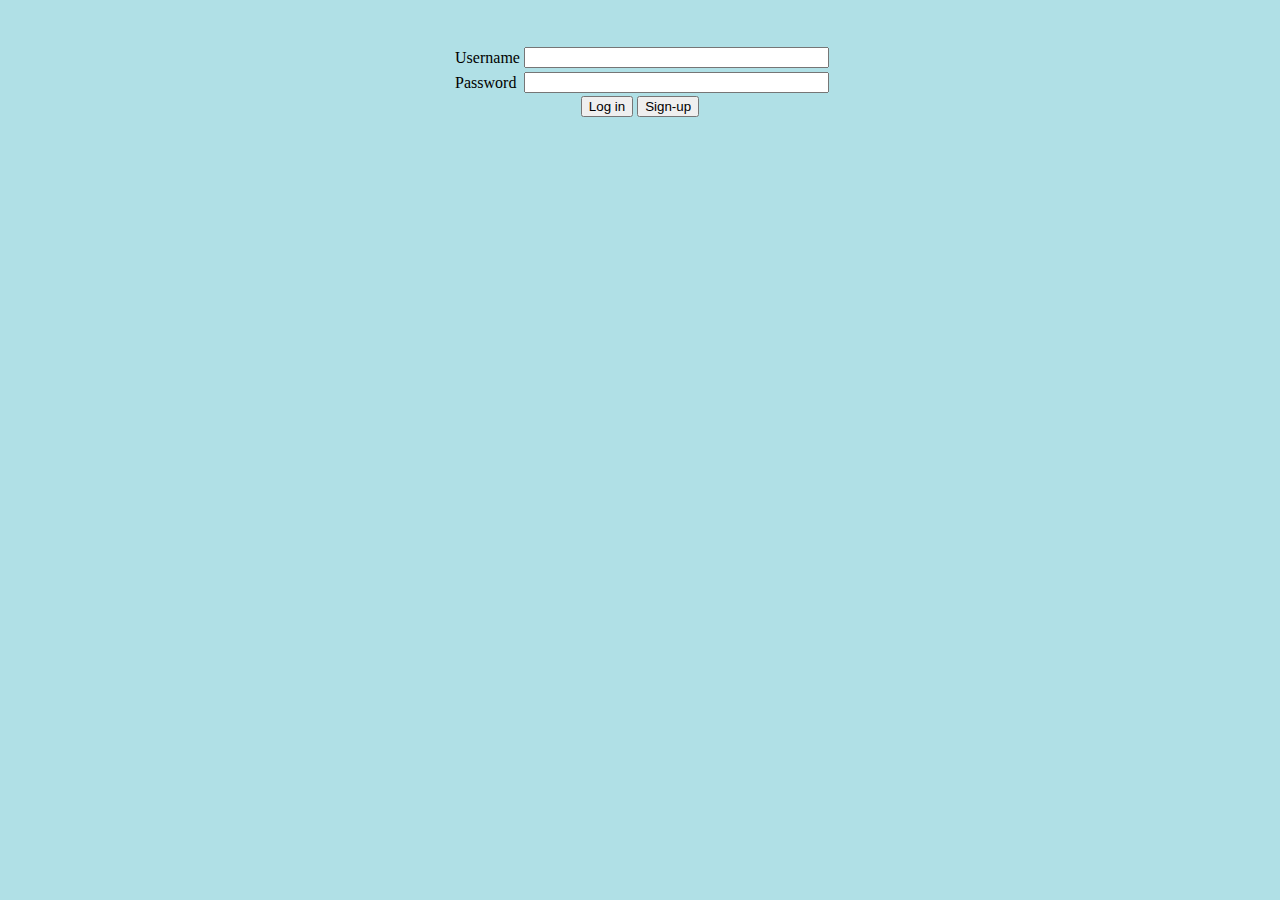
==== login.html @ 03011120 "Adding all the html files" ====
<!DOCTYPE html>
<html>
<head>
	<title>login page</title>

 	<link rel="stylesheet" href="style.css">

</head>
<body>


 <center>
 <table>
 



					<tr><td width="45">&nbsp;Username </td><td><input type="text" size="35" maxlength="256" name="Username">  </td></tr>         <br>
                 <tr><td width="45">&nbsp;Password</td><td><input type="text" size="35" maxlength="256" name="Password">  </td></tr>       <br>
                 


                
               
      

</table>
<button type="button" onclick="document.write()"> Log in </button>
<button type="button" onclick= <> Sign-up </button>
</center>



</body>
</html>
---- style.css ----
body {
  background-color: powderblue;
}
p {
  border: 2px solid powderblue;
  margin: 50px;
}

nav ul ul 
        {
            display: none;
        }
        
        
        nav ul li:hover > ul 
        {
            display: block;
        }
        
          
        nav ul 
        {
            background: #efefef; 
            background: linear-gradient(top, #efefef 0%, #bbbbbb 100%);  
            background: -moz-linear-gradient(top, #efefef 0%, #bbbbbb 100%); 
            background: -webkit-linear-gradient(top, #efefef 0%,#bbbbbb 100%); 
            box-shadow: 0px 0px 9px rgba(0,0,0,0.15);
            padding: 0 20px;
            border-radius: 10px;  
            list-style: none;
            position: relative;
            display: inline-table;
        }
        
            
        nav ul:after 
        {
                content: ""; clear: both; display: block;
	}
                
                
        nav ul li 
        {
                float: left;
        }
        
        
	nav ul li:hover 
        {
                background: #4b545f; 
                background: linear-gradient(top, #4f5964 0%, #5f6975 40%);
                background: -moz-linear-gradient(top, #4f5964 0%, #5f6975 40%);
                background: -webkit-linear-gradient(top, #4f5964 0%,#5f6975 40%);
        }
                
                
        nav ul li:hover a 
        {
                color: #ffffff; /*=white#ff00ff; /*#fff; */ /*menu name color */
        }
                
                
        nav ul li a 
        {
                display: block; padding: 25px 40px;
                color: red; /* main menu name #757575;*/ text-decoration: none;
	}
                
                
        nav ul ul 
        {
                background: lightslategray; /*#5f6975;*/ border-radius: 0px; padding: 0; /*sub menues */
                position: absolute; top: 100%;
        }
        
        
	nav ul ul li 
        {
		float: none; 
		border-top: 1px solid white; /*#6b727c; */ /*border top */
		border-bottom: 1px solid #575f6a; /*border down */
		position: relative;
	}
	
	
        nav ul ul li a 
        {
                padding: 10px 40px;
                color: #fff;
        }	
                
                
        nav ul ul li a:hover 
        {
                background: blue; /* #4b545f; */ /*submenu background color*/
        }
                
                
        nav ul ul ul 
        {
                position: absolute; left: 100%; top:0;
        }
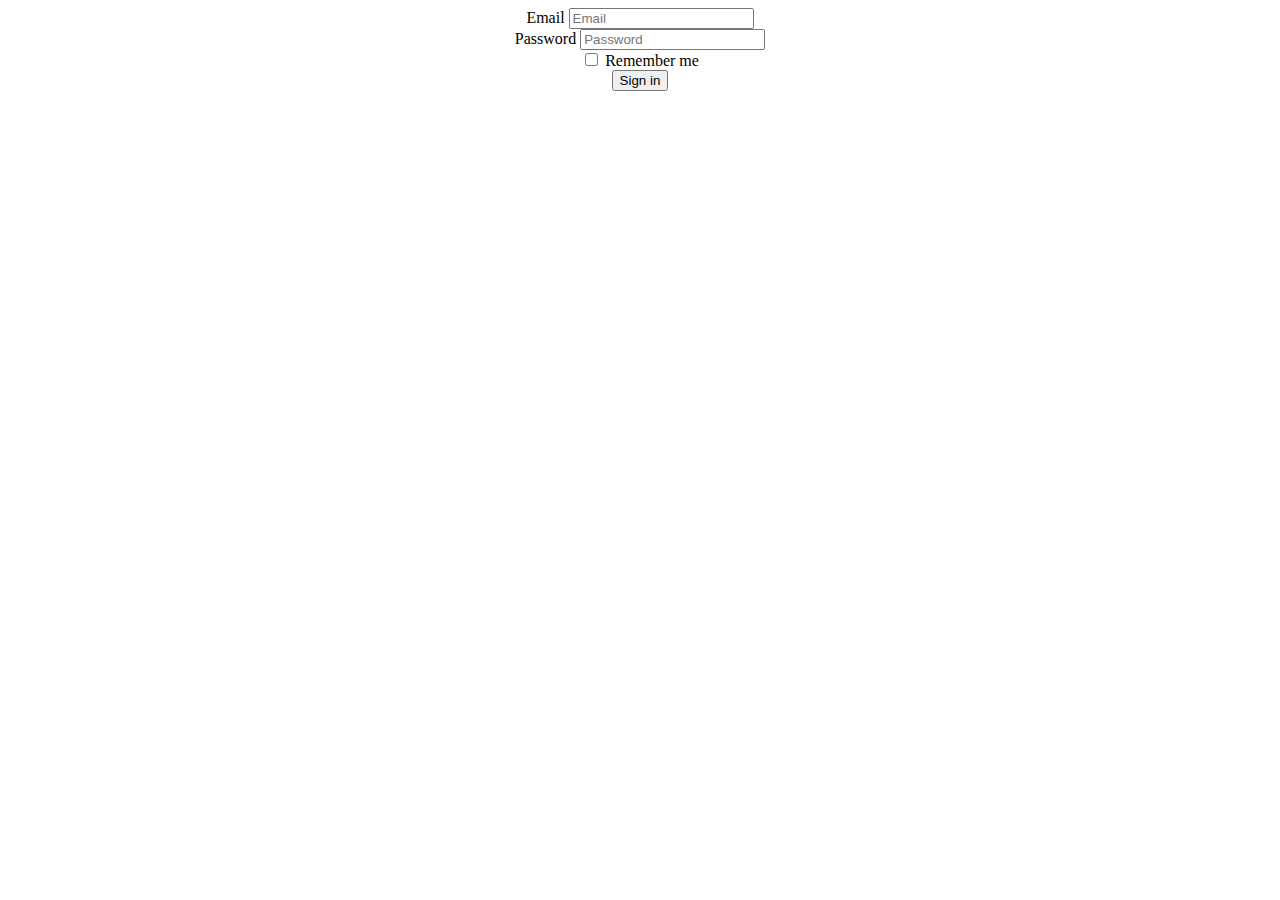
==== commit abce7ee2: "Update login.html" ====
--- a/login.html
+++ b/login.html
@@ -1,35 +1,23 @@
-<!DOCTYPE html>
 <html>
-<head>
-	<title>login page</title>
+<center>
+<form>
+    <div class="mb-3">
+        <label class="form-label" for="inputEmail">Email</label>
+        <input type="email" class="form-control" id="inputEmail" placeholder="Email">
+    </div>
+    <div class="mb-3">
+        <label class="form-label" for="inputPassword">Password</label>
+        <input type="password" class="form-control" id="inputPassword" placeholder="Password">
+    </div>
+    <div class="mb-3">
+        <div class="form-check">
+            <input class="form-check-input" type="checkbox" id="checkRemember">
+            <label class="form-check-label" for="checkRemember">Remember me</label>
+        </div>
+    </div>
+    <button type="submit" class="btn btn-primary">Sign in</button>
+</form>
 
- 	<link rel="stylesheet" href="style.css">
-
-</head>
-<body>
-
-
- <center>
- <table>
- 
-
-
-
-					<tr><td width="45">&nbsp;Username </td><td><input type="text" size="35" maxlength="256" name="Username">  </td></tr>         <br>
-                 <tr><td width="45">&nbsp;Password</td><td><input type="text" size="35" maxlength="256" name="Password">  </td></tr>       <br>
-                 
-
-
-                
-               
-      
-
-</table>
-<button type="button" onclick="document.write()"> Log in </button>
-<button type="button" onclick= <> Sign-up </button>
 </center>
 
-
-
-</body>
-</html>+</html>
